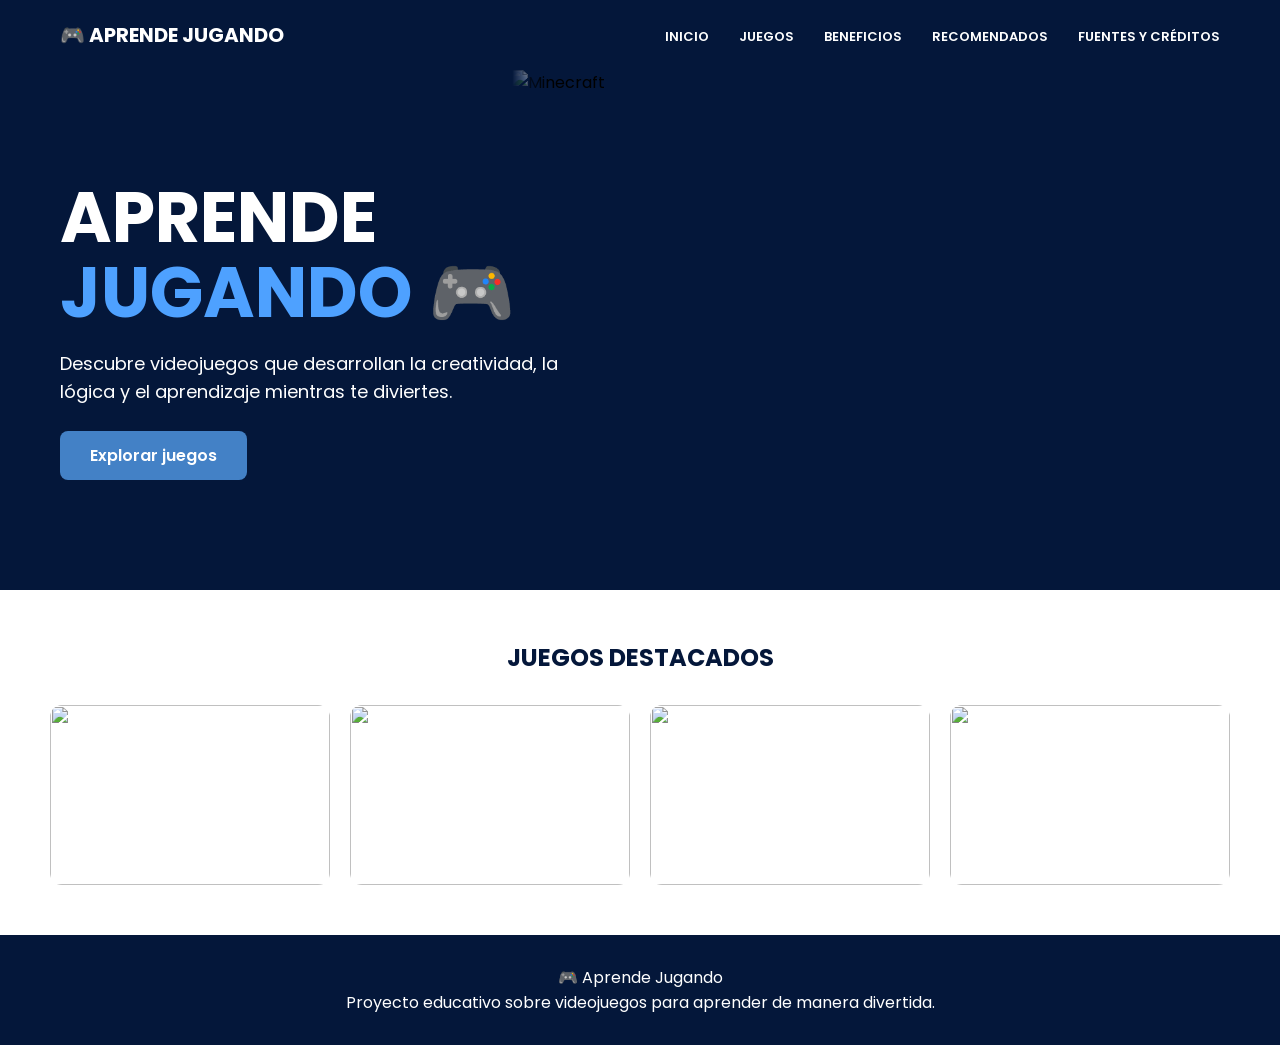
==== index.html @ 8bf93f0c "AprendeJugando" ====
<!DOCTYPE html>
<html lang="es">
<head>
<meta charset="UTF-8">
<meta name="viewport" content="width=device-width, initial-scale=1.0">
<title>Aprende Jugando</title>

<link href="https://fonts.googleapis.com/css2?family=Poppins:wght@300;400;500;600;700&display=swap" rel="stylesheet">

<link rel="stylesheet" href="style.css">

</head>
<body>

<header>

<nav class="navbar">

<div class="logo">
🎮 APRENDE JUGANDO
</div>

<ul class="menu">
<li><a href="index.html">INICIO</a></li>
<li><a href="juegos.html">JUEGOS</a></li>
<li><a href="beneficios.html">BENEFICIOS</a></li>
<li><a href="recomendados.html">RECOMENDADOS</a></li>
<li><a href="creditos.html">FUENTES Y CRÉDITOS</a></li>
</ul>

</nav>

</header>

<section class="hero">

<div class="hero-left">

<h1>
APRENDE<br>
<span>JUGANDO</span> 🎮
</h1>

<p>
Descubre videojuegos que desarrollan la creatividad,
la lógica y el aprendizaje mientras te diviertes.
</p>

<a href="juegos.html" class="btn">
Explorar juegos
</a>

</div>

<div class="hero-right">

<img src="images/minecraft-banner.png" alt="Minecraft">

</div>

</section>

<section class="destacados">

<h2>JUEGOS DESTACADOS</h2>

<div class="cards">

<div class="card">
<img src="images/mario-maker.png">
</div>

<div class="card">
<img src="images/animal-crossing.png">
</div>

<div class="card">
<img src="images/civilization.png">
</div>

<div class="card">
<img src="images/spore.png">
</div>

</div>

</section>

<footer>

<div class="footer-content">

<p>🎮 Aprende Jugando</p>

<p>
Proyecto educativo sobre videojuegos para aprender
de manera divertida.
</p>

</div>

</footer>

</body>
</html>
---- style.css ----
*{
margin:0;
padding:0;
box-sizing:border-box;
font-family:'Poppins',sans-serif;
}

body{
background:#f5f7fa;
display: flex;
flex-direction: column;
min-height: 100vh; /* Fuerza a la página a estirarse al alto de la pantalla */
}

.navbar{
background:#04173A;
height:70px;
display:flex;
justify-content:space-between;
align-items:center;
padding:0 60px;
}

.logo{
color:white;
font-weight:700;
font-size:20px;
}

.menu{
display:flex;
list-style:none;
gap:30px;
}

.menu a{
color:white;
text-decoration:none;
font-size:13px;
font-weight:600;
}

/* ==========================================================================
   SECCIÓN HERO (CORREGIDA PARA LA IMAGEN DE FONDO EXTENDIDA)
   ========================================================================== */
.hero{
background:#04173A;
position: relative; 
min-height: 520px; 
display:flex;
justify-content:space-between;
align-items:center;
padding:50px 60px;
overflow: hidden; 
}

.hero-left{
color:white;
max-width:500px;
position: relative;
z-index: 2; 
}

.hero-left h1{
font-size:70px;
line-height:75px;
font-weight:700;
}

.hero-left span{
color:#4ea1ff;
}

.hero-left p{
margin-top:20px;
font-size:18px;
line-height:28px;
}

.btn{
display:inline-block;
margin-top:25px;
padding:12px 30px;
background:#4381C6;
color:white;
text-decoration:none;
border-radius:8px;
font-weight:600;
}

.hero-right {
position: absolute;
top: 0;
right: 0;
width: 60%; 
height: 100%;
z-index: 1; 
}

.hero-right img{
width: 100% !important;
height: 100% !important;
object-fit: cover !important; 
object-position: right center !important; 
border-radius: 0 !important; 
mask-image: linear-gradient(to left, rgba(0,0,0,1) 60%, rgba(0,0,0,0) 100%);
-webkit-mask-image: linear-gradient(to left, rgba(0,0,0,1) 60%, rgba(0,0,0,0) 100%);
}

/* ==========================================================================
   SECCIÓN INICIO - JUEGOS DESTACADOS
   ========================================================================== */
.destacados{
background:white;
padding:50px;
}

.destacados h2{
text-align:center;
margin-bottom:30px;
color:#04173A;
}

.cards{
display:grid;
grid-template-columns:repeat(4,1fr);
gap:20px;
}

.card{
overflow:hidden;
border-radius:12px;
}

.card img{
width:100%;
height:180px;
object-fit:cover;
display:block;
}

footer{
background:#04173A;
color:white;
padding:30px;
margin-top: auto; /* Truco Flexbox: clava el pie de página abajo del todo */
}

.footer-content{
text-align:center;
}

/* ==========================================================================
   SECCIÓN CUADRÍCULA DE CATEGORÍAS (JUEGOS)
   ========================================================================== */
.page-title{
padding:40px;
text-align:center;
}

.page-title h1{
color:#04173A;
font-size:45px;
}

.categorias-grid{
padding:40px;
display:grid;
grid-template-columns:repeat(3,1fr);
gap:25px;
}

.categoria-card{
background:white;
border-radius:15px;
overflow:hidden;
text-decoration:none;
color:black;
box-shadow:0 3px 10px rgba(0,0,0,.1);
display:block;
}

.categoria-card > img{
width:100%;
height:180px;
object-fit:cover;
display:block;
}

.categoria-info-header {
display: flex;
align-items: center;
gap: 15px;
padding: 15px;
background: white;
}

.icono-mini {
width: 50px !important;
height: 50px !important;
object-fit: contain;
flex-shrink: 0; 
display: block;
}

.categoria-texto {
display: flex;
flex-direction: column;
gap: 2px;
}

.categoria-card h3{
padding:0;
margin:0;
color:#04173A;
font-size:16px;
font-weight:700;
}

.categoria-card p{
padding:0;
margin:0;
font-size:13px;
color:#666;
}

/* ==========================================================================
   VISTA DETALLE DE JUEGO Y GALERÍA (MINECRAFT.HTML)
   ========================================================================== */
.detalle-juego{
display:grid;
grid-template-columns:1.2fr 1fr 350px;
gap:30px;
padding:50px;
}

.detalle-imagen img{
width:100%;
border-radius:15px;
}

.detalle-info h1{
color:#04173A;
margin:15px 0;
}

.detalle-info p{
line-height:28px;
margin-bottom:20px;
}

.detalle-info ul{
margin-bottom:25px;
}

.detalle-info li{
list-style:none;
margin-bottom:10px;
}

.etiqueta{
display:inline-block;
background:#4CAF50;
color:white;
padding:6px 14px;
border-radius:6px;
font-size:13px;
font-weight:600;
}

.galeria{
background:#f5f7fa;
padding:15px;
border-radius:15px;
}

.galeria h3{
margin-bottom:15px;
color:#04173A;
}

.galeria img{
width:100%;
height:180px;
object-fit:cover;
border-radius:12px;
}

/* ==========================================================================
   ESTILOS PREMIUM RESTAURADOS PARA LA PÁGINA DE BENEFICIOS 
   ========================================================================== */
.contenedor-beneficios {
    background: #ffffff;
    margin: 0 60px 50px 60px;
    padding: 60px 40px;
    border-radius: 24px;
    box-shadow: 0 20px 40px rgba(4, 23, 58, 0.04); 
    border: 1px solid rgba(4, 23, 58, 0.02);
}

.grid-beneficios {
    display: grid;
    grid-template-columns: repeat(5, 1fr);
    gap: 30px;
}

.beneficio-item {
    text-align: center;
    padding: 30px 20px;
    border-radius: 20px;
    background: #ffffff;
    border: 2px solid transparent; 
    transition: transform 0.4s cubic-bezier(0.175, 0.885, 0.32, 1.275), box-shadow 0.4s ease, border-color 0.3s ease, background-color 0.3s ease;
    cursor: pointer;
}

.beneficio-item:hover {
    transform: translateY(-12px);
    box-shadow: 0 15px 30px rgba(78, 161, 255, 0.12);
    border-color: #4ea1ff; 
    background-color: #fafcfe; 
}

.beneficio-item img {
    width: 90px;
    height: 90px;
    object-fit: contain;
    margin-bottom: 25px;
    padding: 18px;
    background: linear-gradient(135deg, #eef5fc, #e0f0ff); 
    border-radius: 22px; 
    transition: transform 0.4s ease, background 0.3s ease;
    box-shadow: 0 4px 10px rgba(0, 0, 0, 0.02);
}

.beneficio-item:hover img {
    transform: scale(1.1) rotate(5deg);
    background: linear-gradient(135deg, #4ea1ff, #4381C6); 
    filter: brightness(0) invert(1); 
}

.beneficio-item h3 {
    font-size: 16px;
    color: #04173A;
    font-weight: 700;
    margin-bottom: 12px;
    line-height: 22px;
    letter-spacing: -0.3px;
    transition: color 0.3s ease;
}

.beneficio-item:hover h3 {
    color: #4381C6;
}

.beneficio-item p {
    font-size: 13px;
    color: #64748b; 
    line-height: 20px;
}

.banner-frase {
    padding: 0 60px;
    margin-bottom: 60px;
}

.banner-contenido {
    background: linear-gradient(135deg, #04173A, #0c2b61); 
    border-radius: 24px;
    padding: 45px 50px;
    display: flex;
    justify-content: space-between;
    align-items: center;
    box-shadow: 0 15px 35px rgba(4, 23, 58, 0.2);
    border: 1px solid rgba(255, 255, 255, 0.05);
}

.banner-texto-izq {
    display: flex;
    align-items: center;
    gap: 30px;
}

.banner-texto-izq .icono-mando {
    font-size: 50px;
    animation: flotar 3s ease-in-out infinite; 
    filter: drop-shadow(0 5px 10px rgba(0,0,0,0.3));
}

.banner-texto-izq h2 {
    color: white;
    font-size: 26px;
    font-weight: 700;
    margin-bottom: 6px;
    letter-spacing: -0.5px;
}

.banner-texto-izq p {
    color: #4ea1ff; 
    font-size: 16px;
    font-weight: 500;
}

.btn-banner {
    background: #4381C6;
    color: white;
    text-decoration: none;
    padding: 15px 45px;
    border-radius: 12px;
    font-weight: 600;
    font-size: 15px;
    transition: background 0.3s ease, transform 0.2s ease, box-shadow 0.3s ease;
    white-space: nowrap;
    box-shadow: 0 4px 15px rgba(67, 129, 198, 0.4);
}

.btn-banner:hover {
    background: #4ea1ff; 
    transform: translateY(-3px);
    box-shadow: 0 6px 20px rgba(78, 161, 255, 0.5);
}

@keyframes flotar {
    0% { transform: translateY(0px) rotate(0deg); }
    50% { transform: translateY(-8px) rotate(3deg); }
    100% { transform: translateY(0px) rotate(0deg); }
}

/* ==========================================================================
   ESTILOS FIJOS PARA LA PÁGINA DE RECOMENDADOS (AL RAS DEL FOOTER)
   ========================================================================== */
.contenedor-recomendados {
    padding: 0 60px 60px 60px;
    flex: 1 0 auto; /* Obliga al bloque a expandirse y tragarse la raya blanca */
}

.grid-recomendados {
    display: grid;
    grid-template-columns: repeat(3, 1fr);
    gap: 35px;
}

.recomendado-card {
    background: #ffffff;
    border-radius: 15px;
    overflow: hidden;
    box-shadow: 0 4px 15px rgba(0, 0, 0, 0.05);
    position: relative;
}

.recomendado-card img {
    width: 100% !important;
    height: 200px !important;
    object-fit: cover !important;
    display: block !important;
}

.badge-puntuacion {
    position: absolute;
    top: 15px;
    right: 15px;
    background: white;
    color: #04173A;
    padding: 5px 12px;
    border-radius: 20px;
    font-size: 12px;
    font-weight: 700;
    box-shadow: 0 2px 8px rgba(0,0,0,0.1);
    z-index: 5;
}

.recomendado-info {
    padding: 20px;
}

.recomendado-info h3 {
    color: #04173A;
    font-size: 18px;
    font-weight: 700;
    margin-bottom: 10px;
}

.categoria-tag {
    display: inline-block;
    padding: 4px 10px;
    border-radius: 6px;
    font-size: 11px;
    font-weight: 700;
    text-transform: uppercase;
    margin-bottom: 15px;
}

.tag-creatividad { background: #e0f2fe; color: #0369a1; }
.tag-mates { background: #fef3c7; color: #b45309; }
.tag-ciencia { background: #dcfce7; color: #15803d; }

.recomendado-info p {
    font-size: 13px;
    color: #555;
    line-height: 22px;
    margin-bottom: 0px; 
    min-height: 66px; 
}

/* ==========================================================================
   ESTILOS OPTIMIZADOS PARA LA PÁGINA DE FUENTES Y CRÉDITOS 
   ========================================================================== */
.contenedor-creditos {
    padding: 0 60px 60px 60px;
    flex: 1 0 auto; /* Solución definitiva: empuja el footer al piso del navegador */
}

.grid-creditos {
    display: grid;

/* ==========================================================================
   SECCIÓN FUENTES Y CRÉDITOS (ESTILO LIMPIO E INTACTO)
   ========================================================================== */
.contenedor-creditos {
    padding: 0 60px 60px 60px;
}

/* Divide las fuentes y el diseño visual en dos columnas simétricas */
.grid-creditos {
    display: grid;
    grid-template-columns: repeat(2, 1fr);
    gap: 30px;
}

.credito-bloque {
    background: #ffffff;
    border-radius: 15px;
    padding: 30px;
    box-shadow: 0 4px 15px rgba(0, 0, 0, 0.05);
}

.credito-header {
    display: flex;
    align-items: center;
    gap: 15px;
    margin-bottom: 20px;
}

.credito-icono {
    font-size: 30px;
}

.credito-bloque h2 {
    color: #04173A;
    font-size: 22px;
    font-weight: 700;
}

.credito-bloque p {
    font-size: 14px;
    color: #555;
    line-height: 24px;
    margin-bottom: 20px;
}

.credito-lista {
    list-style-type: none;
}

.credito-lista li {
    font-size: 13.5px;
    color: #333;
    padding: 10px 0;
    border-bottom: 1px solid #f0f2f5;
    position: relative;
    padding-left: 20px;
}

/* Añade un pequeño punto decorativo al inicio de cada ítem de la lista */
.credito-lista li::before {
    content: "•";
    color: #4381C6;
    font-weight: bold;
    font-size: 18px;
    position: absolute;
    left: 0;
    top: 5px;
}

.credito-lista li:last-child {
    border-bottom: none;
}

/* Estilos de los enlaces de las fuentes */
.credito-lista a {
    color: #4381C6;
    text-decoration: none;
    font-weight: 600;
    transition: color 0.2s ease;
}

.credito-lista a:hover {
    color: #04173A;
    text-decoration: underline;
}
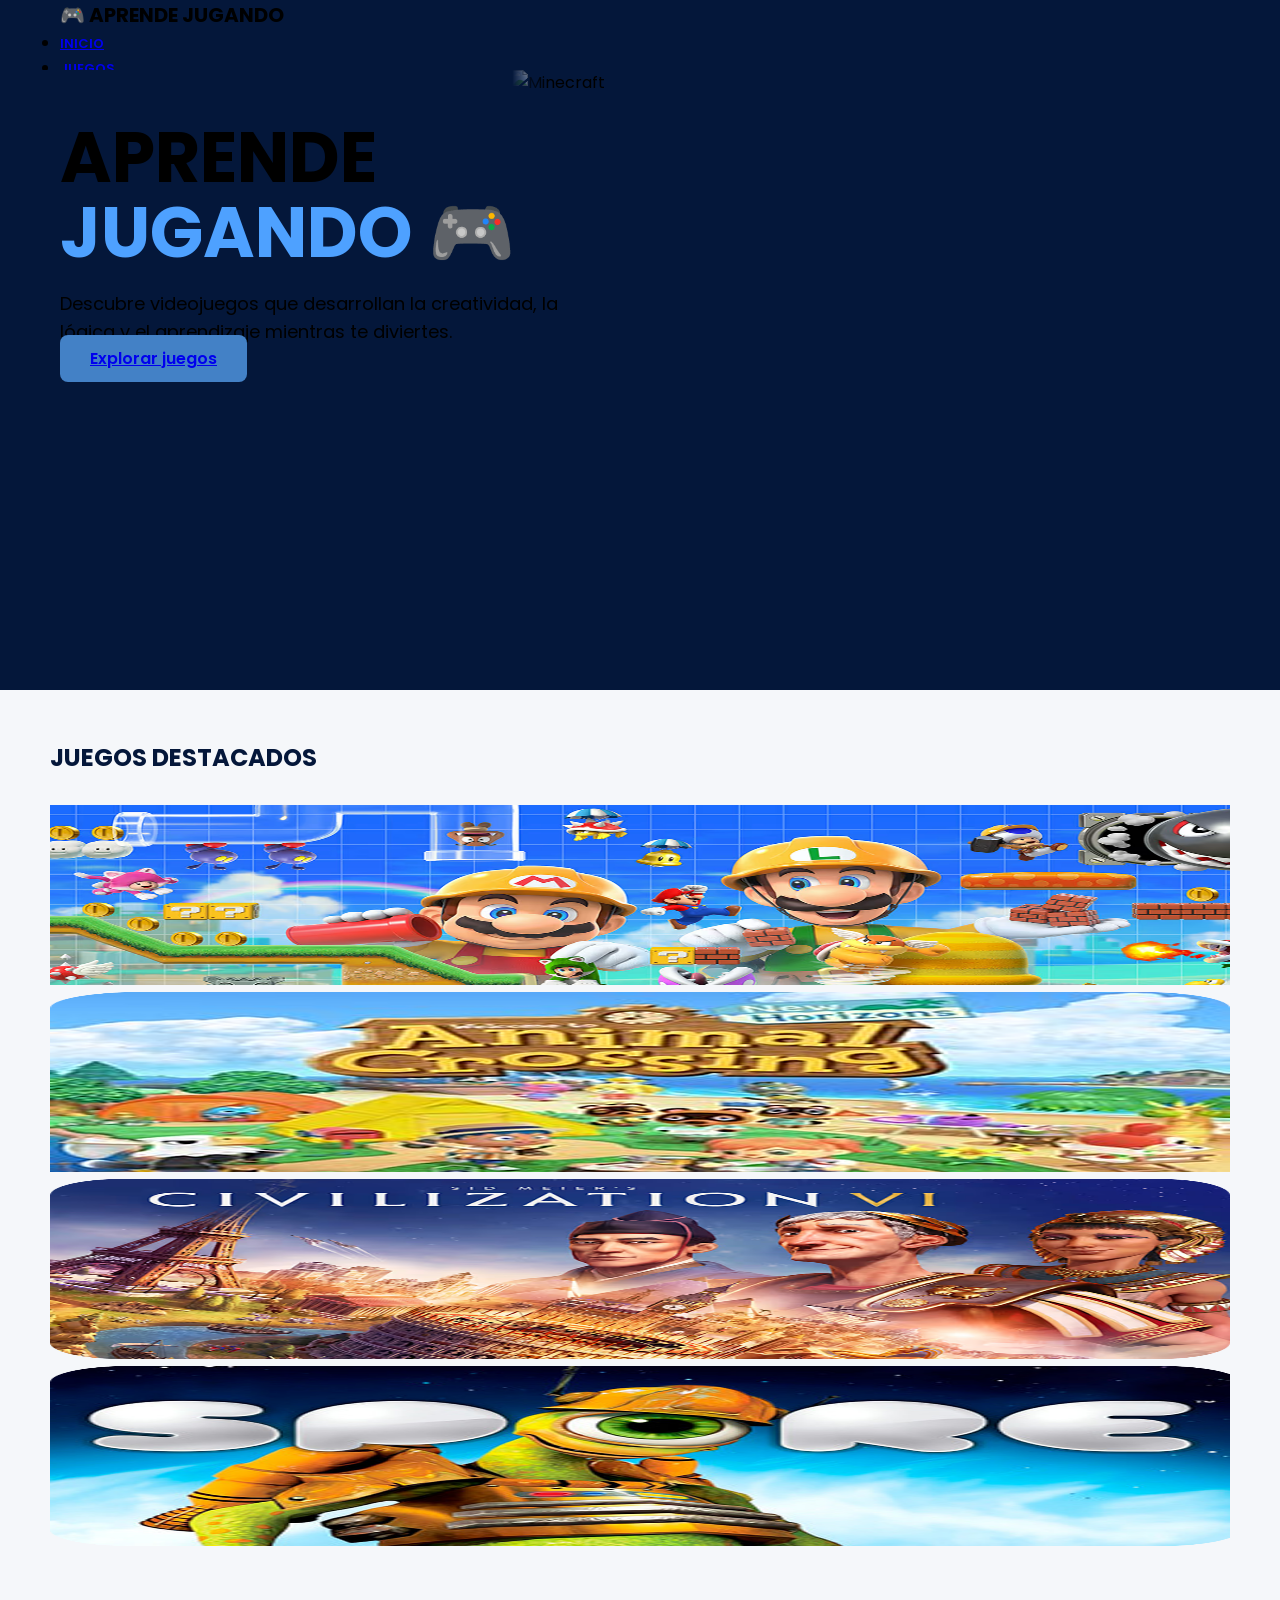
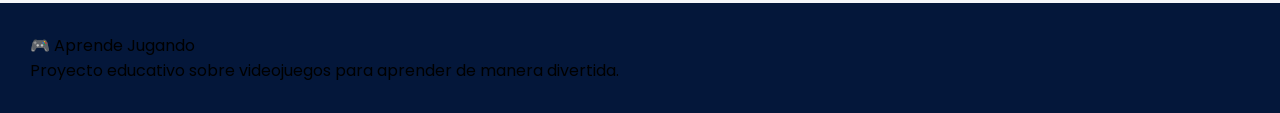
==== commit dac5d4f1: "Update index.html" ====
--- a/index.html
+++ b/index.html
@@ -1,6 +1,15 @@
 <!DOCTYPE html>
 <html lang="es">
 <head>
+  <!-- Google tag (gtag.js) -->
+<script async src="https://www.googletagmanager.com/gtag/js?id=G-QKD2YP3K34"></script>
+<script>
+  window.dataLayer = window.dataLayer || [];
+  function gtag(){dataLayer.push(arguments);}
+  gtag('js', new Date());
+
+  gtag('config', 'G-QKD2YP3K34');
+</script>
 <meta charset="UTF-8">
 <meta name="viewport" content="width=device-width, initial-scale=1.0">
 <title>Aprende Jugando</title>
@@ -102,4 +111,4 @@
 </footer>
 
 </body>
-</html>+</html>
--- a/style.css
+++ b/style.css
@@ -1,600 +1,169 @@
-*{
-margin:0;
-padding:0;
-box-sizing:border-box;
-font-family:'Poppins',sans-serif;
-}
+*{margin:0;padding:0;box-sizing;font-family:'Poppins',sans-serif;}
 
-body{
-background:#f5f7fa;
-display: flex;
-flex-direction: column;
-min-height: 100vh; /* Fuerza a la página a estirarse al alto de la pantalla */
-}
+body{background:#f5f7fa;display: flex;flex-direction: column;min-height: 100vh;}
 
-.navbar{
-background:#04173A;
-height:70px;
-display:flex;
-justify-content:space-between;
-align-items:center;
-padding:0 60px;
-}
+.navbar{background:#04173A;height:70px;display;justify-content;align-items;padding:0 60px;}
 
-.logo{
-color:white;
-font-weight:700;
-font-size:20px;
-}
+.logo{color;font-weight:700;font-size:20px;}
 
-.menu{
-display:flex;
-list-style:none;
-gap:30px;
-}
+.menu{display;list-style;gap:30px;}
 
-.menu a{
-color:white;
-text-decoration:none;
-font-size:13px;
-font-weight:600;
-}
+.menu a{color;text-decoration;font-size:13px;font-weight:600;}
 
-/* ==========================================================================
-   SECCIÓN HERO (CORREGIDA PARA LA IMAGEN DE FONDO EXTENDIDA)
-   ========================================================================== */
-.hero{
-background:#04173A;
-position: relative; 
-min-height: 520px; 
-display:flex;
-justify-content:space-between;
-align-items:center;
-padding:50px 60px;
-overflow: hidden; 
-}
 
-.hero-left{
-color:white;
-max-width:500px;
-position: relative;
-z-index: 2; 
-}
 
-.hero-left h1{
-font-size:70px;
-line-height:75px;
-font-weight:700;
-}
+.hero{background:#04173A;position: relative;min-height: 520px;display;justify-content;align-items;padding:50px 60px;overflow: hidden;}
 
-.hero-left span{
-color:#4ea1ff;
-}
+.hero-left{color;max-width:500px;position: relative;z-index: 2;}
 
-.hero-left p{
-margin-top:20px;
-font-size:18px;
-line-height:28px;
-}
+.hero-left h1{font-size:70px;line-height:75px;font-weight:700;}
 
-.btn{
-display:inline-block;
-margin-top:25px;
-padding:12px 30px;
-background:#4381C6;
-color:white;
-text-decoration:none;
-border-radius:8px;
-font-weight:600;
-}
+.hero-left span{color:#4ea1ff;}
 
-.hero-right {
-position: absolute;
-top: 0;
-right: 0;
-width: 60%; 
-height: 100%;
-z-index: 1; 
-}
+.hero-left p{margin-top:20px;font-size:18px;line-height:28px;}
 
-.hero-right img{
-width: 100% !important;
-height: 100% !important;
-object-fit: cover !important; 
-object-position: right center !important; 
-border-radius: 0 !important; 
-mask-image: linear-gradient(to left, rgba(0,0,0,1) 60%, rgba(0,0,0,0) 100%);
--webkit-mask-image: linear-gradient(to left, rgba(0,0,0,1) 60%, rgba(0,0,0,0) 100%);
-}
+.btn{display;margin-top:25px;padding:12px 30px;background:#4381C6;color;text-decoration;border-radius:8px;font-weight:600;}
 
-/* ==========================================================================
-   SECCIÓN INICIO - JUEGOS DESTACADOS
-   ========================================================================== */
-.destacados{
-background:white;
-padding:50px;
-}
+.hero-right {position: absolute;top: 0;right: 0;width: 60%;height: 100%;z-index: 1;}
 
-.destacados h2{
-text-align:center;
-margin-bottom:30px;
-color:#04173A;
-}
+.hero-right img{width: 100% !important;height: 100% !important;object-fit: cover !important;object-position: right center !important;border-radius: 0 !important;mask-image: linear-gradient(to left, rgba(0,0,0,1) 60%, rgba(0,0,0,0) 100%);-webkit-mask-image: linear-gradient(to left, rgba(0,0,0,1) 60%, rgba(0,0,0,0) 100%);}
 
-.cards{
-display:grid;
-grid-template-columns:repeat(4,1fr);
-gap:20px;
-}
+.destacados{background;padding:50px;}
 
-.card{
-overflow:hidden;
-border-radius:12px;
-}
+.destacados h2{text-align;margin-bottom:30px;color:#04173A;}
 
-.card img{
-width:100%;
-height:180px;
-object-fit:cover;
-display:block;
-}
+.cards{display;grid-template-columns(4,1fr);gap:20px;}
 
-footer{
-background:#04173A;
-color:white;
-padding:30px;
-margin-top: auto; /* Truco Flexbox: clava el pie de página abajo del todo */
-}
+.card{overflow;border-radius:12px;}
 
-.footer-content{
-text-align:center;
-}
+.card img{width:100%;height:180px;object-fit;display;}
 
-/* ==========================================================================
-   SECCIÓN CUADRÍCULA DE CATEGORÍAS (JUEGOS)
-   ========================================================================== */
-.page-title{
-padding:40px;
-text-align:center;
-}
+footer{background:#04173A;color;padding:30px;margin-top: auto;}
 
-.page-title h1{
-color:#04173A;
-font-size:45px;
-}
+.footer-content{text-align;}
 
-.categorias-grid{
-padding:40px;
-display:grid;
-grid-template-columns:repeat(3,1fr);
-gap:25px;
-}
+.page-title{padding:40px;text-align;}
 
-.categoria-card{
-background:white;
-border-radius:15px;
-overflow:hidden;
-text-decoration:none;
-color:black;
-box-shadow:0 3px 10px rgba(0,0,0,.1);
-display:block;
-}
+.page-title h1{color:#04173A;font-size:45px;}
 
-.categoria-card > img{
-width:100%;
-height:180px;
-object-fit:cover;
-display:block;
-}
+.categorias-grid{padding:40px;display;grid-template-columns(3,1fr);gap:25px;}
 
-.categoria-info-header {
-display: flex;
-align-items: center;
-gap: 15px;
-padding: 15px;
-background: white;
-}
+.categoria-card{background;border-radius:15px;overflow;text-decoration;color;box-shadow:0 3px 10px rgba(0,0,0,.1);display;}
 
-.icono-mini {
-width: 50px !important;
-height: 50px !important;
-object-fit: contain;
-flex-shrink: 0; 
-display: block;
-}
+.categoria-card > img{width:100%;height:180px;object-fit;display;}
 
-.categoria-texto {
-display: flex;
-flex-direction: column;
-gap: 2px;
-}
+.categoria-info-header {display: flex;align-items: center;gap: 15px;padding: 15px;background: white;}
 
-.categoria-card h3{
-padding:0;
-margin:0;
-color:#04173A;
-font-size:16px;
-font-weight:700;
-}
+.icono-mini {width: 50px !important;height: 50px !important;object-fit: contain;flex-shrink: 0;display: block;}
 
-.categoria-card p{
-padding:0;
-margin:0;
-font-size:13px;
-color:#666;
-}
+.categoria-texto {display: flex;flex-direction: column;gap: 2px;}
 
-/* ==========================================================================
-   VISTA DETALLE DE JUEGO Y GALERÍA (MINECRAFT.HTML)
-   ========================================================================== */
-.detalle-juego{
-display:grid;
-grid-template-columns:1.2fr 1fr 350px;
-gap:30px;
-padding:50px;
-}
+.categoria-card h3{padding:0;margin:0;color:#04173A;font-size:16px;font-weight:700;}
 
-.detalle-imagen img{
-width:100%;
-border-radius:15px;
-}
+.categoria-card p{padding:0;margin:0;font-size:13px;color:#666;}
 
-.detalle-info h1{
-color:#04173A;
-margin:15px 0;
-}
+.detalle-juego{display;grid-template-columns:1.2fr 1fr 350px;gap:30px;padding:50px;}
 
-.detalle-info p{
-line-height:28px;
-margin-bottom:20px;
-}
+.detalle-imagen img{width:100%;border-radius:15px;}
 
-.detalle-info ul{
-margin-bottom:25px;
-}
+.detalle-info h1{color:#04173A;margin:15px 0;}
 
-.detalle-info li{
-list-style:none;
-margin-bottom:10px;
-}
+.detalle-info p{line-height:28px;margin-bottom:20px;}
 
-.etiqueta{
-display:inline-block;
-background:#4CAF50;
-color:white;
-padding:6px 14px;
-border-radius:6px;
-font-size:13px;
-font-weight:600;
-}
+.detalle-info ul{margin-bottom:25px;}
 
-.galeria{
-background:#f5f7fa;
-padding:15px;
-border-radius:15px;
-}
+.detalle-info li{list-style;margin-bottom:10px;}
 
-.galeria h3{
-margin-bottom:15px;
-color:#04173A;
-}
+.etiqueta{display;background:#4CAF50;color;padding:6px 14px;border-radius:6px;font-size:13px;font-weight:600;}
 
-.galeria img{
-width:100%;
-height:180px;
-object-fit:cover;
-border-radius:12px;
-}
+.galeria{background:#f5f7fa;padding:15px;border-radius:15px;}
 
-/* ==========================================================================
-   ESTILOS PREMIUM RESTAURADOS PARA LA PÁGINA DE BENEFICIOS 
-   ========================================================================== */
-.contenedor-beneficios {
-    background: #ffffff;
-    margin: 0 60px 50px 60px;
-    padding: 60px 40px;
-    border-radius: 24px;
-    box-shadow: 0 20px 40px rgba(4, 23, 58, 0.04); 
-    border: 1px solid rgba(4, 23, 58, 0.02);
-}
+.galeria h3{margin-bottom:15px;color:#04173A;}
 
-.grid-beneficios {
-    display: grid;
-    grid-template-columns: repeat(5, 1fr);
-    gap: 30px;
-}
+.galeria img{width:100%;height:180px;object-fit;border-radius:12px;}
 
-.beneficio-item {
-    text-align: center;
-    padding: 30px 20px;
-    border-radius: 20px;
-    background: #ffffff;
-    border: 2px solid transparent; 
-    transition: transform 0.4s cubic-bezier(0.175, 0.885, 0.32, 1.275), box-shadow 0.4s ease, border-color 0.3s ease, background-color 0.3s ease;
-    cursor: pointer;
-}
+.contenedor-beneficios {background: #ffffff;margin: 0 60px 50px 60px;padding: 60px 40px;border-radius: 24px;box-shadow: 0 20px 40px rgba(4, 23, 58, 0.04);border: 1px solid rgba(4, 23, 58, 0.02);}
 
-.beneficio-item:hover {
-    transform: translateY(-12px);
-    box-shadow: 0 15px 30px rgba(78, 161, 255, 0.12);
-    border-color: #4ea1ff; 
-    background-color: #fafcfe; 
-}
+.grid-beneficios {display: grid;grid-template-columns: repeat(5, 1fr);gap: 30px;}
 
-.beneficio-item img {
-    width: 90px;
-    height: 90px;
-    object-fit: contain;
-    margin-bottom: 25px;
-    padding: 18px;
-    background: linear-gradient(135deg, #eef5fc, #e0f0ff); 
-    border-radius: 22px; 
-    transition: transform 0.4s ease, background 0.3s ease;
-    box-shadow: 0 4px 10px rgba(0, 0, 0, 0.02);
-}
+.beneficio-item {text-align: center;padding: 30px 20px;border-radius: 20px;background: #ffffff;border: 2px solid transparent;transition: transform 0.4s cubic-bezier(0.175, 0.885, 0.32, 1.275), box-shadow 0.4s ease, border-color 0.3s ease, background-color 0.3s ease;cursor: pointer;}
 
-.beneficio-item:hover img {
-    transform: scale(1.1) rotate(5deg);
-    background: linear-gradient(135deg, #4ea1ff, #4381C6); 
-    filter: brightness(0) invert(1); 
-}
+.beneficio-item {transform: translateY(-12px);box-shadow: 0 15px 30px rgba(78, 161, 255, 0.12);border-color: #4ea1ff;background-color: #fafcfe;}
 
-.beneficio-item h3 {
-    font-size: 16px;
-    color: #04173A;
-    font-weight: 700;
-    margin-bottom: 12px;
-    line-height: 22px;
-    letter-spacing: -0.3px;
-    transition: color 0.3s ease;
-}
+.beneficio-item img {width: 90px;height: 90px;object-fit: contain;margin-bottom: 25px;padding: 18px;background: linear-gradient(135deg, #eef5fc, #e0f0ff);border-radius: 22px;transition: transform 0.4s ease, background 0.3s ease;box-shadow: 0 4px 10px rgba(0, 0, 0, 0.02);}
 
-.beneficio-item:hover h3 {
-    color: #4381C6;
-}
+.beneficio-item img {transform: scale(1.1) rotate(5deg);background: linear-gradient(135deg, #4ea1ff, #4381C6);filter: brightness(0) invert(1);}
 
-.beneficio-item p {
-    font-size: 13px;
-    color: #64748b; 
-    line-height: 20px;
-}
+.beneficio-item h3 {font-size: 16px;color: #04173A;font-weight: 700;margin-bottom: 12px;line-height: 22px;letter-spacing: -0.3px;transition: color 0.3s ease;}
 
-.banner-frase {
-    padding: 0 60px;
-    margin-bottom: 60px;
-}
+.beneficio-item h3 {color: #4381C6;}
 
-.banner-contenido {
-    background: linear-gradient(135deg, #04173A, #0c2b61); 
-    border-radius: 24px;
-    padding: 45px 50px;
-    display: flex;
-    justify-content: space-between;
-    align-items: center;
-    box-shadow: 0 15px 35px rgba(4, 23, 58, 0.2);
-    border: 1px solid rgba(255, 255, 255, 0.05);
-}
+.beneficio-item p {font-size: 13px;color: #64748b;line-height: 20px;}
 
-.banner-texto-izq {
-    display: flex;
-    align-items: center;
-    gap: 30px;
-}
+.banner-frase {padding: 0 60px;margin-bottom: 60px;}
 
-.banner-texto-izq .icono-mando {
-    font-size: 50px;
-    animation: flotar 3s ease-in-out infinite; 
-    filter: drop-shadow(0 5px 10px rgba(0,0,0,0.3));
-}
+.banner-contenido {background: linear-gradient(135deg, #04173A, #0c2b61);border-radius: 24px;padding: 45px 50px;display: flex;justify-content: space-between;align-items: center;box-shadow: 0 15px 35px rgba(4, 23, 58, 0.2);border: 1px solid rgba(255, 255, 255, 0.05);}
 
-.banner-texto-izq h2 {
-    color: white;
-    font-size: 26px;
-    font-weight: 700;
-    margin-bottom: 6px;
-    letter-spacing: -0.5px;
-}
+.banner-texto-izq {display: flex;align-items: center;gap: 30px;}
 
-.banner-texto-izq p {
-    color: #4ea1ff; 
-    font-size: 16px;
-    font-weight: 500;
-}
+.banner-texto-izq .icono-mando {font-size: 50px;animation: flotar 3s ease-in-out infinite;filter: drop-shadow(0 5px 10px rgba(0,0,0,0.3));}
 
-.btn-banner {
-    background: #4381C6;
-    color: white;
-    text-decoration: none;
-    padding: 15px 45px;
-    border-radius: 12px;
-    font-weight: 600;
-    font-size: 15px;
-    transition: background 0.3s ease, transform 0.2s ease, box-shadow 0.3s ease;
-    white-space: nowrap;
-    box-shadow: 0 4px 15px rgba(67, 129, 198, 0.4);
-}
+.banner-texto-izq h2 {color: white;font-size: 26px;font-weight: 700;margin-bottom: 6px;letter-spacing: -0.5px;}
 
-.btn-banner:hover {
-    background: #4ea1ff; 
-    transform: translateY(-3px);
-    box-shadow: 0 6px 20px rgba(78, 161, 255, 0.5);
-}
+.banner-texto-izq p {color: #4ea1ff;font-size: 16px;font-weight: 500;}
 
-@keyframes flotar {
-    0% { transform: translateY(0px) rotate(0deg); }
-    50% { transform: translateY(-8px) rotate(3deg); }
-    100% { transform: translateY(0px) rotate(0deg); }
-}
+.btn-banner {background: #4381C6;color: white;text-decoration: none;padding: 15px 45px;border-radius: 12px;font-weight: 600;font-size: 15px;transition: background 0.3s ease, transform 0.2s ease, box-shadow 0.3s ease;white-space: nowrap;box-shadow: 0 4px 15px rgba(67, 129, 198, 0.4);}
 
-/* ==========================================================================
-   ESTILOS FIJOS PARA LA PÁGINA DE RECOMENDADOS (AL RAS DEL FOOTER)
-   ========================================================================== */
-.contenedor-recomendados {
-    padding: 0 60px 60px 60px;
-    flex: 1 0 auto; /* Obliga al bloque a expandirse y tragarse la raya blanca */
-}
+.btn-banner {background: #4ea1ff;transform: translateY(-3px);box-shadow: 0 6px 20px rgba(78, 161, 255, 0.5);}
 
-.grid-recomendados {
-    display: grid;
-    grid-template-columns: repeat(3, 1fr);
-    gap: 35px;
-}
+@keyframes flotar {0% { transform: translateY(0px) rotate(0deg); }50% { transform: translateY(-8px) rotate(3deg); }100% { transform: translateY(0px) rotate(0deg); }}
 
-.recomendado-card {
-    background: #ffffff;
-    border-radius: 15px;
-    overflow: hidden;
-    box-shadow: 0 4px 15px rgba(0, 0, 0, 0.05);
-    position: relative;
-}
+.contenedor-recomendados {padding: 0 60px 60px 60px;flex: 1 0 auto;}
 
-.recomendado-card img {
-    width: 100% !important;
-    height: 200px !important;
-    object-fit: cover !important;
-    display: block !important;
-}
+.grid-recomendados {display: grid;grid-template-columns: repeat(3, 1fr);gap: 35px;}
 
-.badge-puntuacion {
-    position: absolute;
-    top: 15px;
-    right: 15px;
-    background: white;
-    color: #04173A;
-    padding: 5px 12px;
-    border-radius: 20px;
-    font-size: 12px;
-    font-weight: 700;
-    box-shadow: 0 2px 8px rgba(0,0,0,0.1);
-    z-index: 5;
-}
+.recomendado-card {background: #ffffff;border-radius: 15px;overflow: hidden;box-shadow: 0 4px 15px rgba(0, 0, 0, 0.05);position: relative;}
 
-.recomendado-info {
-    padding: 20px;
-}
+.recomendado-card img {width: 100% !important;height: 200px !important;object-fit: cover !important;display: block !important;}
 
-.recomendado-info h3 {
-    color: #04173A;
-    font-size: 18px;
-    font-weight: 700;
-    margin-bottom: 10px;
-}
+.badge-puntuacion {position: absolute;top: 15px;right: 15px;background: white;color: #04173A;padding: 5px 12px;border-radius: 20px;font-size: 12px;font-weight: 700;box-shadow: 0 2px 8px rgba(0,0,0,0.1);z-index: 5;}
 
-.categoria-tag {
-    display: inline-block;
-    padding: 4px 10px;
-    border-radius: 6px;
-    font-size: 11px;
-    font-weight: 700;
-    text-transform: uppercase;
-    margin-bottom: 15px;
-}
+.recomendado-info {padding: 20px;}
 
-.tag-creatividad { background: #e0f2fe; color: #0369a1; }
-.tag-mates { background: #fef3c7; color: #b45309; }
-.tag-ciencia { background: #dcfce7; color: #15803d; }
+.recomendado-info h3 {color: #04173A;font-size: 18px;font-weight: 700;margin-bottom: 10px;}
 
-.recomendado-info p {
-    font-size: 13px;
-    color: #555;
-    line-height: 22px;
-    margin-bottom: 0px; 
-    min-height: 66px; 
-}
+.categoria-tag {display: inline-block;padding: 4px 10px;border-radius: 6px;font-size: 11px;font-weight: 700;text-transform: uppercase;margin-bottom: 15px;}
 
-/* ==========================================================================
-   ESTILOS OPTIMIZADOS PARA LA PÁGINA DE FUENTES Y CRÉDITOS 
-   ========================================================================== */
-.contenedor-creditos {
-    padding: 0 60px 60px 60px;
-    flex: 1 0 auto; /* Solución definitiva: empuja el footer al piso del navegador */
-}
+.tag-creatividad { background: #e0f2fe; color: #0369a1; }.tag-mates { background: #fef3c7; color: #b45309; }.tag-ciencia { background: #dcfce7; color: #15803d; }
 
-.grid-creditos {
-    display: grid;
+.recomendado-info p {font-size: 13px;color: #555;line-height: 22px;margin-bottom: 0px;min-height: 66px;}
 
-/* ==========================================================================
-   SECCIÓN FUENTES Y CRÉDITOS (ESTILO LIMPIO E INTACTO)
-   ========================================================================== */
-.contenedor-creditos {
-    padding: 0 60px 60px 60px;
-}
+.contenedor-creditos {padding: 0 60px 60px 60px;flex: 1 0 auto;}
 
-/* Divide las fuentes y el diseño visual en dos columnas simétricas */
-.grid-creditos {
-    display: grid;
-    grid-template-columns: repeat(2, 1fr);
-    gap: 30px;
-}
+.grid-creditos {display: grid;
 
-.credito-bloque {
-    background: #ffffff;
-    border-radius: 15px;
-    padding: 30px;
-    box-shadow: 0 4px 15px rgba(0, 0, 0, 0.05);
-}
+.contenedor-creditos {padding: 0 60px 60px 60px;}
 
-.credito-header {
-    display: flex;
-    align-items: center;
-    gap: 15px;
-    margin-bottom: 20px;
-}
+.grid-creditos {display: grid;grid-template-columns: repeat(2, 1fr);gap: 30px;}
 
-.credito-icono {
-    font-size: 30px;
-}
+.credito-bloque {background: #ffffff;border-radius: 15px;padding: 30px;box-shadow: 0 4px 15px rgba(0, 0, 0, 0.05);}
 
-.credito-bloque h2 {
-    color: #04173A;
-    font-size: 22px;
-    font-weight: 700;
-}
+.credito-header {display: flex;align-items: center;gap: 15px;margin-bottom: 20px;}
 
-.credito-bloque p {
-    font-size: 14px;
-    color: #555;
-    line-height: 24px;
-    margin-bottom: 20px;
-}
+.credito-icono {font-size: 30px;}
 
-.credito-lista {
-    list-style-type: none;
-}
+.credito-bloque h2 {color: #04173A;font-size: 22px;font-weight: 700;}
 
-.credito-lista li {
-    font-size: 13.5px;
-    color: #333;
-    padding: 10px 0;
-    border-bottom: 1px solid #f0f2f5;
-    position: relative;
-    padding-left: 20px;
-}
+.credito-bloque p {font-size: 14px;color: #555;line-height: 24px;margin-bottom: 20px;}
 
-/* Añade un pequeño punto decorativo al inicio de cada ítem de la lista */
-.credito-lista li::before {
-    content: "•";
-    color: #4381C6;
-    font-weight: bold;
-    font-size: 18px;
-    position: absolute;
-    left: 0;
-    top: 5px;
-}
+.credito-lista {list-style-type: none;}
 
-.credito-lista li:last-child {
-    border-bottom: none;
-}
+.credito-lista li {font-size: 13.5px;color: #333;padding: 10px 0;border-bottom: 1px solid #f0f2f5;position: relative;padding-left: 20px;}
 
-/* Estilos de los enlaces de las fuentes */
-.credito-lista a {
-    color: #4381C6;
-    text-decoration: none;
-    font-weight: 600;
-    transition: color 0.2s ease;
-}
+.credito-lista li::before {content: "•";color: #4381C6;font-weight: bold;font-size: 18px;position: absolute;left: 0;top: 5px;}
 
-.credito-lista a:hover {
-    color: #04173A;
-    text-decoration: underline;
-}
+.credito-lista li {border-bottom: none;}
+
+.credito-lista a {color: #4381C6;text-decoration: none;font-weight: 600;transition: color 0.2s ease;}
+
+.credito-lista a {color: #04173A;text-decoration: underline;}
